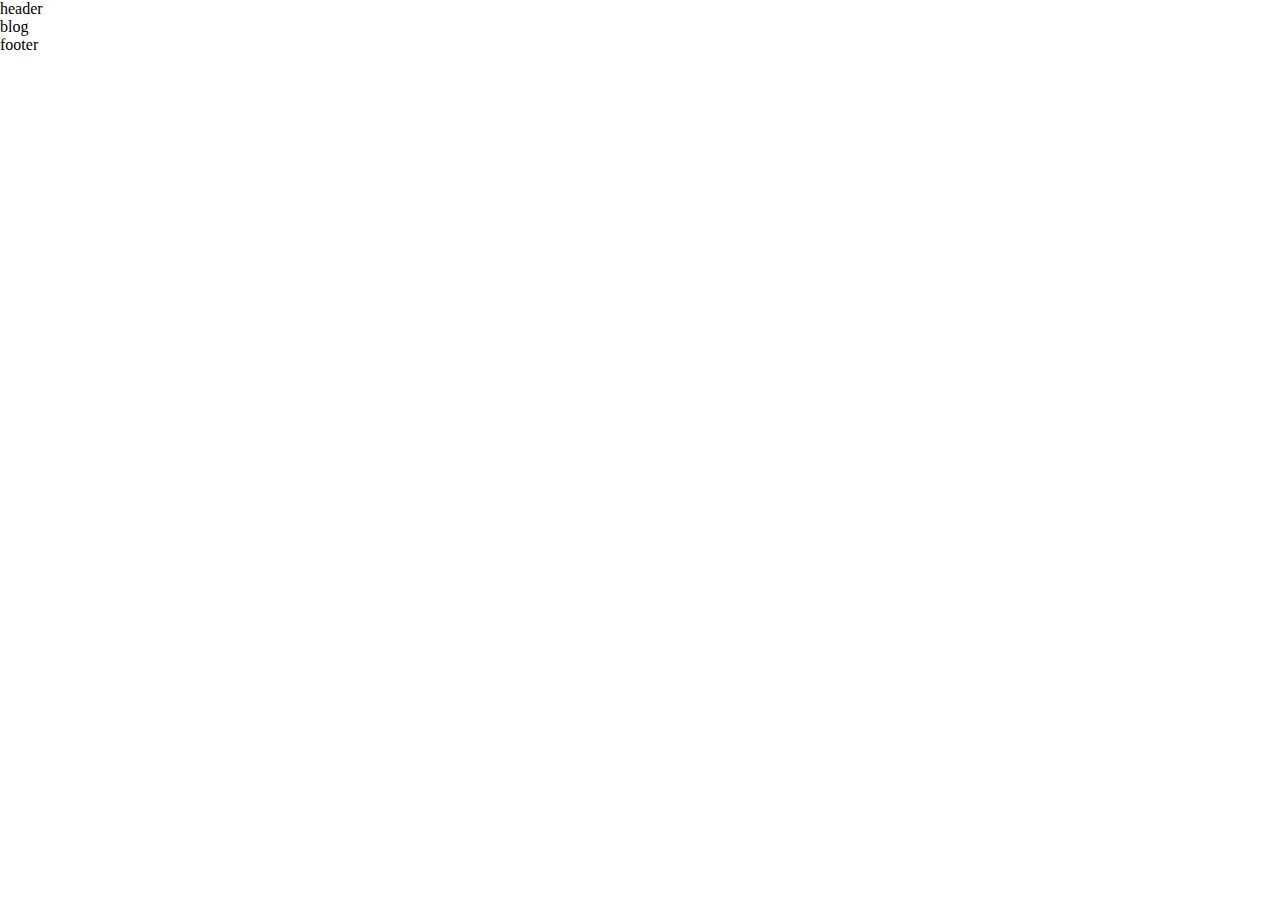
==== index.html @ f4d2fba9 "add 404" ====
<!DOCTYPE HTML>
<html>
  <head>
    <meta charset="utf-8">
    <link rel="stylesheet" type="text/css" href="
    assets/css/reset.css">
  </head>
  <body>
    <div id="header-wrapper"></div>
    blog
    <div id="footer-wrapper"></div>

    <script type="text/javascript" src="assets/js/jquery-1.9.0.min.js" ></script>
    <script type="text/javascript" src="assets/js/layout.js"></script>
  </body>
</html>
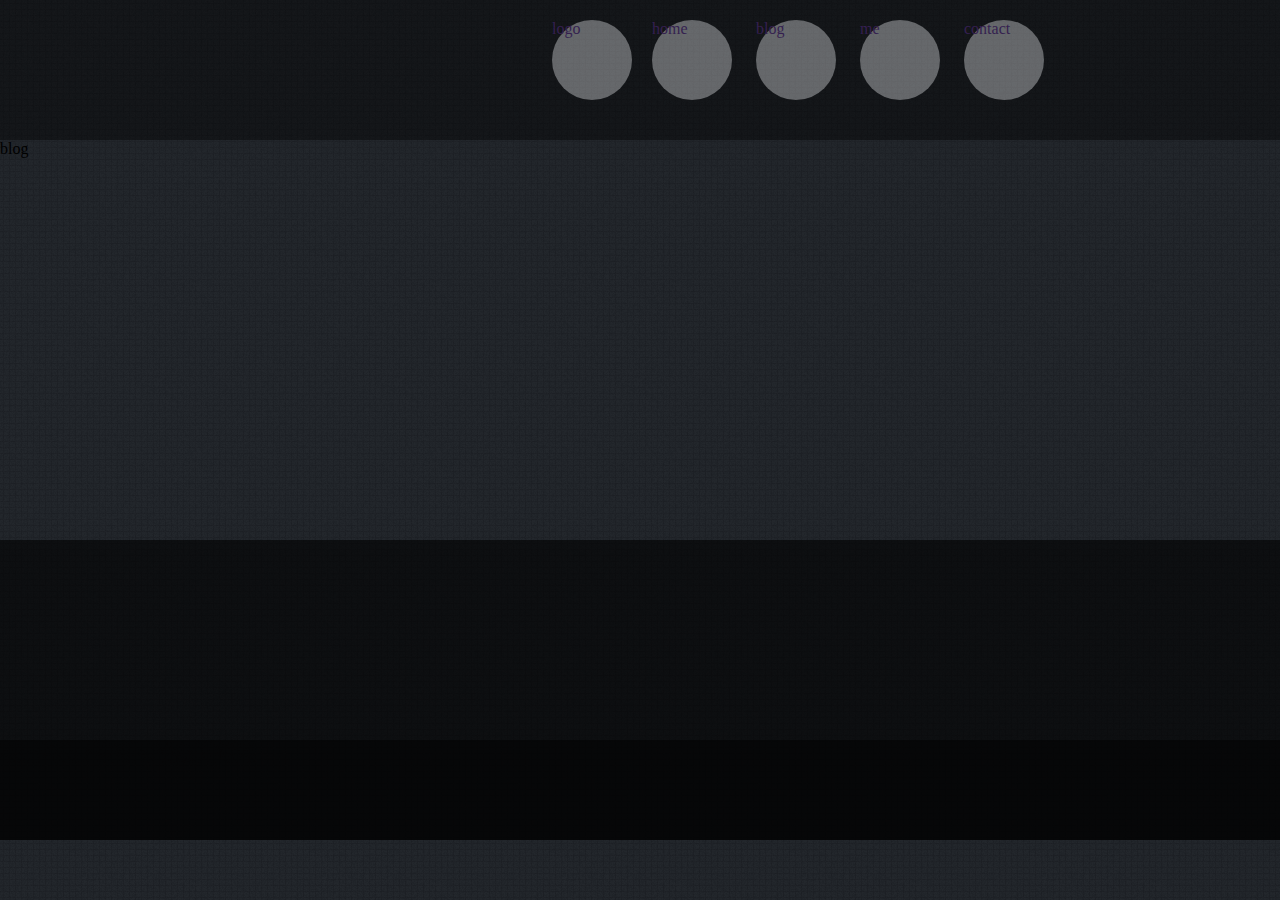
==== commit d78d9ac7: "add header" ====
--- a/index.html
+++ b/index.html
@@ -2,13 +2,20 @@
 <html>
   <head>
     <meta charset="utf-8">
-    <link rel="stylesheet" type="text/css" href="
-    assets/css/reset.css">
+    <link rel="stylesheet" type="text/css" href="assets/css/reset.css">
+    <link rel="stylesheet" type="text/css" href="assets/css/layout.css">
+    <link rel="stylesheet" type="text/css" href="assets/css/main.css">
   </head>
   <body>
-    <div id="header-wrapper"></div>
-    blog
-    <div id="footer-wrapper"></div>
+    <div id="container">
+      <div id="header-wrapper"></div>
+      <div id="content">
+        blog
+      </div>
+      <div id="comments-wrapper"></div>
+      <div id="footer-wrapper"></div>
+    </div>
+
 
     <script type="text/javascript" src="assets/js/jquery-1.9.0.min.js" ></script>
     <script type="text/javascript" src="assets/js/layout.js"></script>
--- a/assets/css/layout.css
+++ b/assets/css/layout.css
@@ -0,0 +1,50 @@
+html, body {
+  height:100%;
+  background: url(../images/bg.gif) repeat #202429;
+}
+
+#header-wrapper {
+  opacity: 0.4;
+  background: #000;
+}
+#header {
+  height: 100px;
+  width: 1024px;
+  margin: auto;
+  padding: 20px;
+}
+#logo {
+  float: left;
+  display: block;
+  width: 100px;
+  height: 100px;
+}
+#header nav {
+  float: right;
+  width: 600px;
+}
+#header nav a {
+  display: inline-block;
+  width: 80px;
+  height: 80px;
+  margin-right: 20px;
+  background: #CCC;
+  border-radius: 50px;
+}
+
+
+#content {
+  min-height: 400px;
+}
+
+#comments-wrapper {
+  height: 200px;
+  opacity: 0.6;
+  background: #000;
+}
+
+#footer {
+  height: 100px;
+  opacity: 0.8;
+  background: #000;
+}
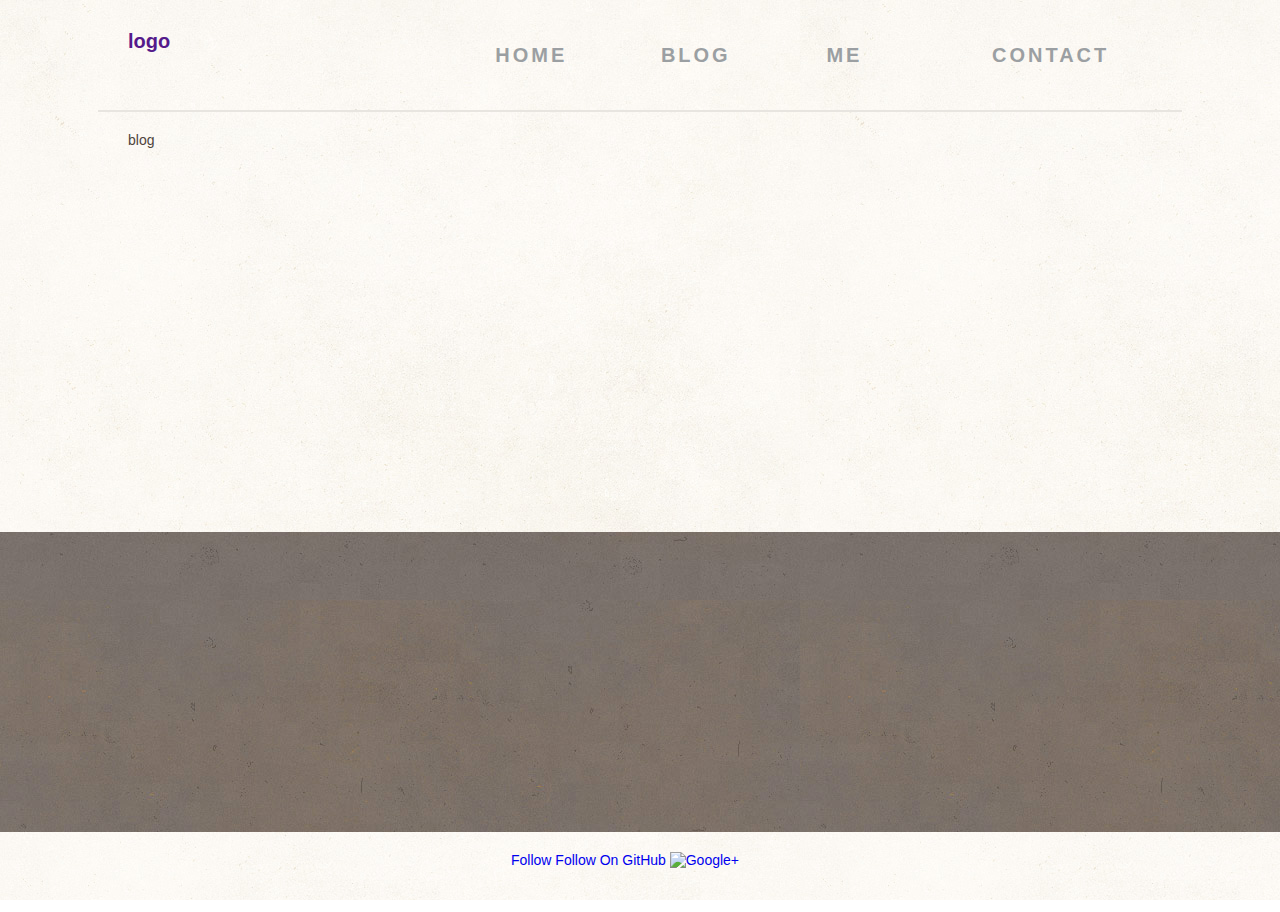
==== commit d4d45b3a: "add follows" ====
--- a/index.html
+++ b/index.html
@@ -5,6 +5,7 @@
     <link rel="stylesheet" type="text/css" href="assets/css/reset.css">
     <link rel="stylesheet" type="text/css" href="assets/css/layout.css">
     <link rel="stylesheet" type="text/css" href="assets/css/main.css">
+    <script src="http://tjs.sjs.sinajs.cn/open/api/js/wb.js" type="text/javascript" charset="utf-8"></script>
   </head>
   <body>
     <div id="container">
--- a/assets/css/layout.css
+++ b/assets/css/layout.css
@@ -1,50 +1,67 @@
-html, body {
-  height:100%;
-  background: url(../images/bg.gif) repeat #202429;
+body {
+  font-family: "Whitney SSm A", "Whitney SSm B", Helvetica, Arial, sans-serif;
+  color: #4e443c;
+  font-size: 14px;
+  background: url(../images/bg.jpg) fixed;
 }
 
-#header-wrapper {
-  opacity: 0.4;
-  background: #000;
-}
 #header {
-  height: 100px;
+  margin: auto;
   width: 1024px;
-  margin: auto;
-  padding: 20px;
+  height: 50px;
+  padding: 30px;
+  font-size: 20px;
+  font-weight: bold;
+  border-bottom: 2px solid #E8E5E0;
+  margin-bottom: 20px;
 }
 #logo {
   float: left;
   display: block;
-  width: 100px;
-  height: 100px;
+  width: 200px;
+  height: 50px;
 }
 #header nav {
   float: right;
-  width: 600px;
 }
 #header nav a {
   display: inline-block;
-  width: 80px;
-  height: 80px;
-  margin-right: 20px;
-  background: #CCC;
-  border-radius: 50px;
+  width: 160px;
+  color: #9B9FA2;
+  height: 50px;
+  font-family: "Whitney SSm A", "Whitney SSM B", Helvetica, Arial, sans-serif;
+  -webkit-transition: color 0.2s ease-in-out;
+  -moz-transition: color 0.2s ease-in-out;
+  transition: color 0.2s ease-in-out;
+  line-height: 50px;
+  text-decoration: none;
+  text-transform: uppercase;
+  letter-spacing: 3px;
 }
 
+#header nav a:hover {
+  color: #4e443c;
+}
 
 #content {
   min-height: 400px;
+  margin: auto;
+  width: 1024px;
 }
 
 #comments-wrapper {
-  height: 200px;
-  opacity: 0.6;
-  background: #000;
+  height: 300px;
+  background: url(../images/bg-dark.jpg) fixed;
+}
+#comments {
+  margin: auto;
+  width: 1024px;
 }
 
 #footer {
-  height: 100px;
-  opacity: 0.8;
-  background: #000;
+  margin: auto;
+  width: 1024px;
+  height: 40px;
+  padding: 20px;
+  text-align: center;
 }
--- a/assets/css/main.css
+++ b/assets/css/main.css
@@ -0,0 +1,23 @@
+p {
+  color: #4E443C;
+  font-family: 'Whitney SSm A', 'Whitney SSm B', Helvetica, Arial, sans-serif;
+}
+
+/* title */
+h3 {
+  font-family: 'Tungsten A', 'Tungsten B', Helvetica, Arial, sans-serif;
+  font-size: 38px;
+  font-weight: bold;
+  color: #665950;
+}
+h3: hover {
+  color: #FC6B35;
+
+}
+
+/* time */
+h4 {
+  color: #9D9690;
+  text-transform: uppercase;
+  letter-spacing: 2px;
+}
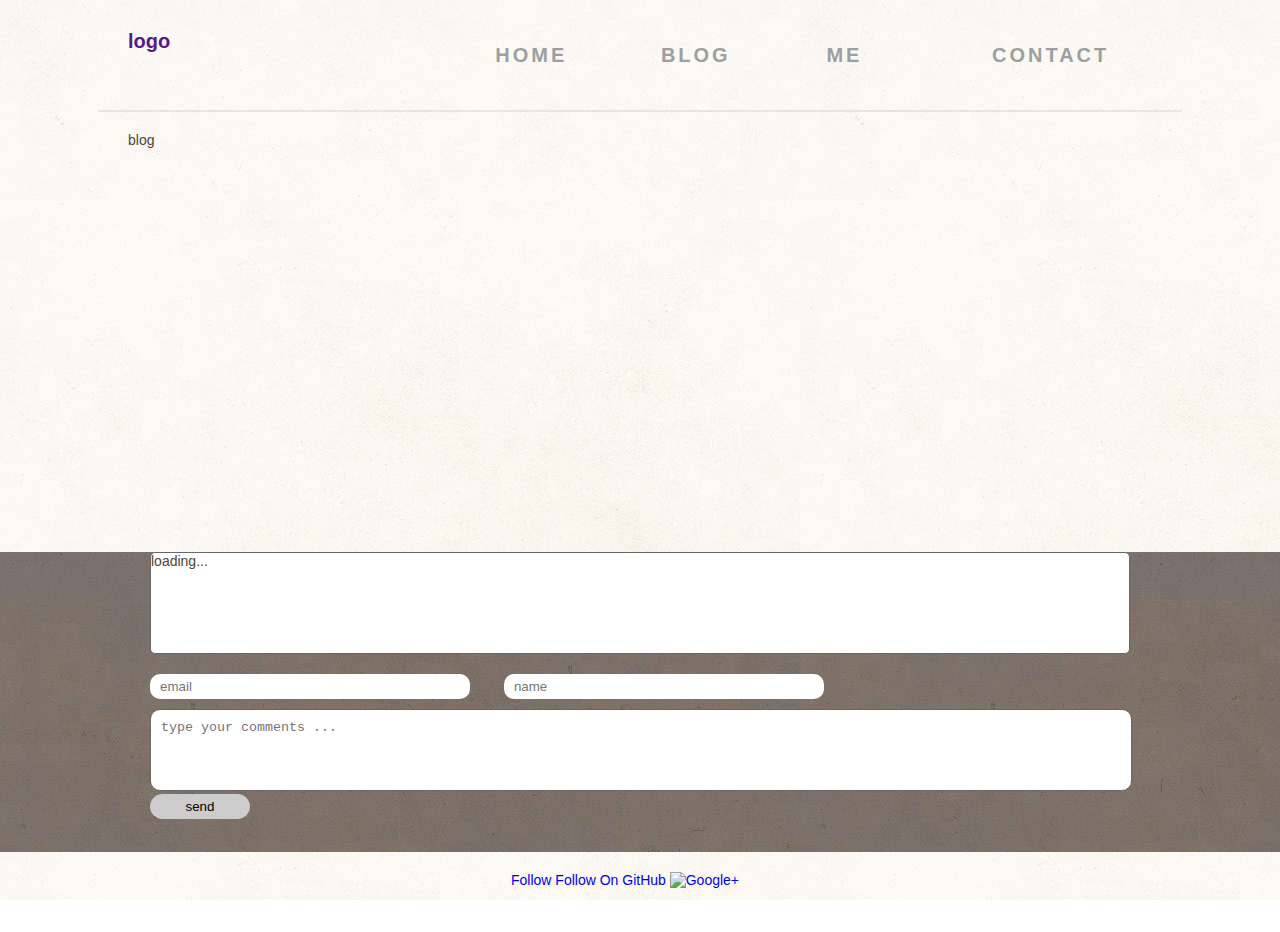
==== commit 7ef048ea: "add comments" ====
--- a/index.html
+++ b/index.html
@@ -19,6 +19,7 @@
 
 
     <script type="text/javascript" src="assets/js/jquery-1.9.0.min.js" ></script>
+    <script type="text/javascript" src="https://cdn.firebase.com/v0/firebase.js"></script>
     <script type="text/javascript" src="assets/js/layout.js"></script>
   </body>
 </html>
--- a/assets/css/layout.css
+++ b/assets/css/layout.css
@@ -55,7 +55,51 @@
 }
 #comments {
   margin: auto;
-  width: 1024px;
+  width: 980px;
+}
+
+.comments-container {
+  max-height: 200px;
+  min-height: 100px;
+  margin: 20px 0 10px 0;
+  background: #FFF;
+  overflow-y: auto;
+  border-radius: 5px;
+  border: 1px solid #666;
+}
+.comments-container .name,
+.comments-container .email,
+.comments-container .time {
+  padding: 10px 20px;
+}
+
+.comments-container .body {
+  padding: 10px;
+}
+
+.comment-email, .comment-name {
+  width: 300px;
+  height: 25px;
+  border-radius: 10px;
+  margin: 10px 30px 10px 0;
+  padding: 0 10px;
+  border: none;
+}
+.comment-text {
+  width: 960px;
+  height: 60px;
+  border-radius: 10px;
+  border: 1px solid #666;
+  resize: none;
+  padding: 10px;
+}
+.comment-send {
+  width: 100px;
+  height: 25px;
+  border-radius: 20px;
+  background: #CCC;
+  text-align: center;
+  border: none;
 }
 
 #footer {
